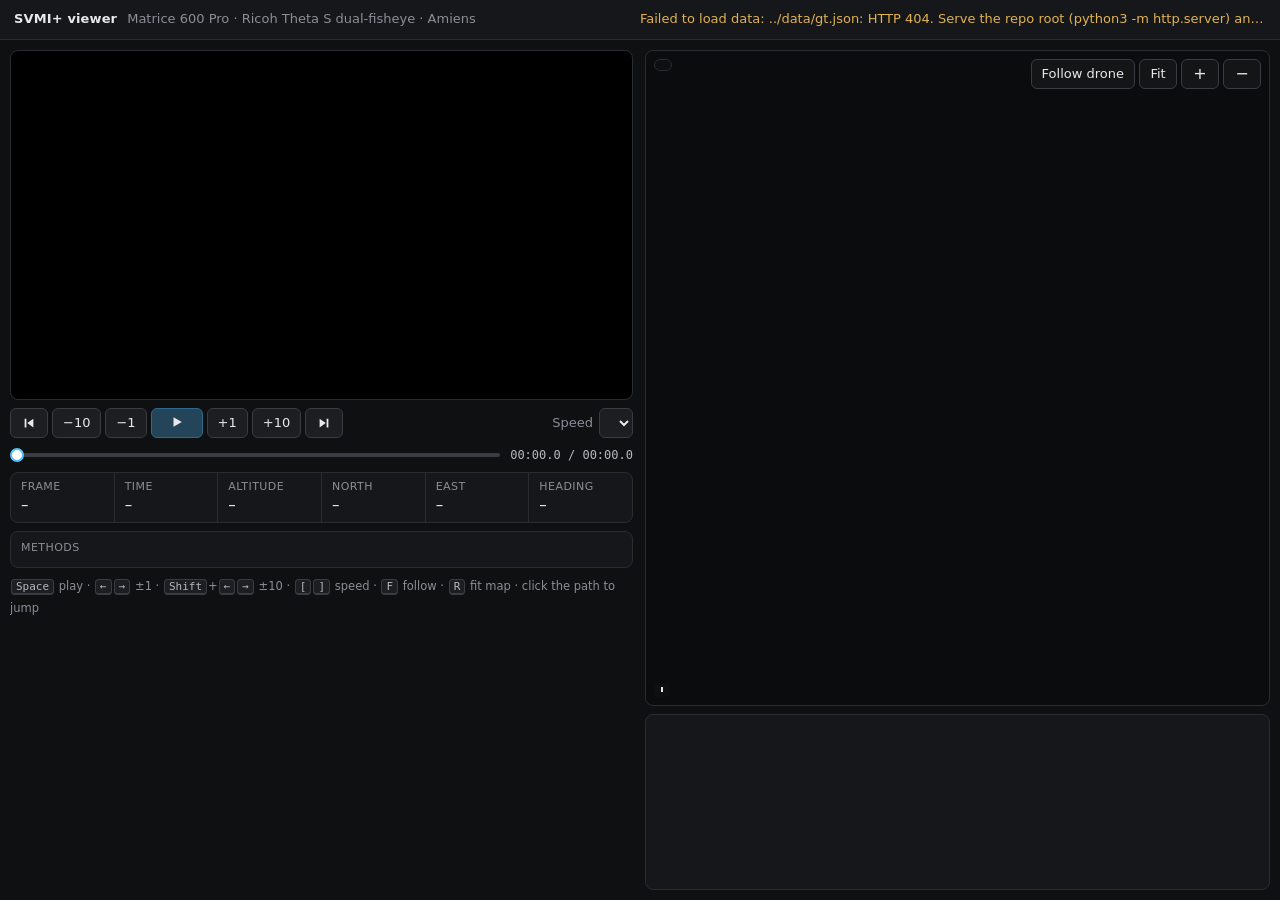
==== viewer/index.html @ 71ce330d "Add SVMI+ pipelines for CCVPE and Game4Loc, and a trajectory viewer - svmi/: geodesy, ground-truth l" ====
<!doctype html>
<html lang="en">
<head>
<meta charset="utf-8">
<meta name="viewport" content="width=device-width, initial-scale=1">
<meta name="color-scheme" content="dark">
<title>SVMI+ viewer</title>
<link rel="stylesheet" href="style.css">
</head>
<body>
<header class="topbar">
  <div class="brand">
    <strong>SVMI+ viewer</strong>
    <span class="muted">Matrice 600 Pro · Ricoh Theta S dual-fisheye · Amiens</span>
  </div>
  <div id="status" class="muted status">loading…</div>
</header>

<main class="layout">
  <section class="pane left">
    <div class="camera-wrap" id="camWrap">
      <canvas id="cam" aria-label="Camera frame"></canvas>
      <div class="cam-badge" id="camBadge"></div>
      <div class="cam-msg" id="camMsg" hidden></div>
    </div>

    <div class="transport">
      <div class="btn-group">
        <button id="btnFirst" class="icon" title="First frame (Home)" aria-label="First frame">
          <svg viewBox="0 0 16 16"><path d="M3 3h2v10H3zM13 3v10L6 8z"/></svg>
        </button>
        <button id="btnBack10" title="Back 10 frames (Shift+←)">−10</button>
        <button id="btnBack1" title="Back 1 frame (←)">−1</button>
        <button id="btnPlay" class="play" title="Play / pause (Space)" aria-label="Play">
          <svg class="i-play" viewBox="0 0 16 16"><path d="M4 2.5v11l9.5-5.5z"/></svg>
          <svg class="i-pause" viewBox="0 0 16 16"><path d="M3.5 2.5h3v11h-3zM9.5 2.5h3v11h-3z"/></svg>
        </button>
        <button id="btnFwd1" title="Forward 1 frame (→)">+1</button>
        <button id="btnFwd10" title="Forward 10 frames (Shift+→)">+10</button>
        <button id="btnLast" class="icon" title="Last frame (End)" aria-label="Last frame">
          <svg viewBox="0 0 16 16"><path d="M11 3h2v10h-2zM3 3v10l7-5z"/></svg>
        </button>
      </div>
      <label class="speed" title="Playback speed ([ / ]); 1× = real time ≈ 10.14 fps">
        <span class="muted">Speed</span>
        <select id="speed"></select>
      </label>
    </div>

    <div class="scrub-row">
      <input type="range" id="scrub" min="0" max="0" step="1" value="0" aria-label="Frame">
      <span class="time" id="timeReadout">00:00.0 / 00:00.0</span>
    </div>

    <div class="hud" id="hud">
      <div class="cell"><span class="k">Frame</span><span class="v" id="hudFrame">–</span></div>
      <div class="cell"><span class="k">Time</span><span class="v" id="hudTime">–</span></div>
      <div class="cell"><span class="k">Altitude</span><span class="v" id="hudAlt">–</span></div>
      <div class="cell"><span class="k">North</span><span class="v" id="hudN">–</span></div>
      <div class="cell"><span class="k">East</span><span class="v" id="hudE">–</span></div>
      <div class="cell"><span class="k">Heading</span><span class="v" id="hudHdg">–</span></div>
    </div>

    <div class="methods">
      <div class="section-title">Methods <span class="muted" id="methodsNote"></span></div>
      <table id="methodsTable" hidden>
        <thead>
          <tr>
            <th class="name">Method</th>
            <th title="Position error at the current frame">err</th>
            <th title="Heading error at the current frame">Δψ</th>
            <th title="Median position error over predicted frames">median</th>
            <th title="Mean position error over predicted frames">mean</th>
          </tr>
        </thead>
        <tbody id="methodsBody"></tbody>
      </table>
    </div>

    <div class="hint muted">
      <kbd>Space</kbd> play · <kbd>←</kbd><kbd>→</kbd> ±1 · <kbd>Shift</kbd>+<kbd>←</kbd><kbd>→</kbd> ±10 ·
      <kbd>[</kbd><kbd>]</kbd> speed · <kbd>F</kbd> follow · <kbd>R</kbd> fit map · click the path to jump
    </div>
  </section>

  <section class="pane right">
    <div class="map-wrap" id="mapWrap">
      <canvas id="map" aria-label="Orthophoto map"></canvas>
      <div class="map-key" id="mapKey"></div>
      <div class="map-tools">
        <button id="btnFollow" class="toggle" aria-pressed="false" title="Keep the drone centred (F)">Follow drone</button>
        <button id="btnFit" title="Fit trajectory (R)">Fit</button>
        <button id="btnZoomIn" class="icon" title="Zoom in (+)" aria-label="Zoom in">+</button>
        <button id="btnZoomOut" class="icon" title="Zoom out (−)" aria-label="Zoom out">−</button>
      </div>
      <div class="scalebar" id="scalebar"><div class="bar"></div><span></span></div>
      <div class="attrib" id="attrib"></div>
    </div>

    <div class="chart-wrap">
      <div class="chart-head">
        <div class="tabs" id="chartTabs"></div>
        <div class="readout" id="chartReadout"></div>
      </div>
      <div class="chart-body" id="chartBody"><canvas id="chart" aria-label="Per-frame chart"></canvas></div>
    </div>
  </section>
</main>

<script src="app.js"></script>
</body>
</html>
---- viewer/style.css ----
:root {
  color-scheme: dark;
  --bg: #0f1012;
  --panel: #16171a;
  --panel-2: #1d1e22;
  --line: #2a2c31;
  --line-2: #3a3c43;
  --text: #e8e8eb;
  --text-2: #b6b8bf;
  --muted: #8b8e97;
  --gt: #4cc2ff;
  --radius: 8px;
  --gap: 10px;
}

* { box-sizing: border-box; }
[hidden] { display: none !important; }

html, body {
  height: 100%;
  margin: 0;
  background: var(--bg);
  color: var(--text);
  font: 13px/1.4 system-ui, -apple-system, "Segoe UI", Roboto, "Helvetica Neue", sans-serif;
}

body { display: flex; flex-direction: column; overflow: hidden; }

.muted { color: var(--muted); }

.topbar {
  flex: none;
  height: 40px;
  padding: 0 14px;
  display: flex;
  align-items: center;
  justify-content: space-between;
  gap: 12px;
  border-bottom: 1px solid var(--line);
  background: var(--panel);
}
.brand { display: flex; align-items: baseline; gap: 10px; min-width: 0; white-space: nowrap; overflow: hidden; }
.brand strong { font-weight: 600; letter-spacing: .01em; }
.brand .muted { overflow: hidden; text-overflow: ellipsis; }
.status { white-space: nowrap; overflow: hidden; text-overflow: ellipsis; max-width: 50%; }
.status.warn { color: #e0b252; }

.layout {
  flex: 1;
  min-height: 0;
  display: grid;
  grid-template-columns: minmax(0, 1fr) minmax(0, 1fr);
  gap: var(--gap);
  padding: var(--gap);
}

.pane { min-height: 0; min-width: 0; display: flex; flex-direction: column; gap: 8px; }
.pane.left {
  overflow-y: auto;
  padding-right: 2px;
  container-type: inline-size;
  scrollbar-width: thin;
  scrollbar-color: var(--line-2) transparent;
}

/* ---------- camera ---------- */
.camera-wrap {
  position: relative;
  flex: none;
  width: 100%;
  aspect-ratio: 16 / 9;
  max-height: 54vh;
  background: #000;
  border: 1px solid var(--line);
  border-radius: var(--radius);
  overflow: hidden;
}
.camera-wrap canvas { position: absolute; inset: 0; width: 100%; height: 100%; display: block; }
.cam-badge {
  position: absolute; left: 8px; bottom: 6px;
  font: 12px/1.3 ui-monospace, SFMono-Regular, Menlo, Consolas, monospace;
  color: var(--text-2);
  background: rgba(0, 0, 0, .55);
  padding: 2px 6px; border-radius: 4px;
  pointer-events: none;
}
.cam-badge .buf { color: #e0b252; margin-left: 8px; }
.cam-msg {
  position: absolute; inset: 0;
  display: flex; align-items: center; justify-content: center; text-align: center;
  padding: 20px; color: var(--text-2);
}
.cam-msg code { color: var(--text); }

/* ---------- transport ---------- */
.transport { display: flex; align-items: center; justify-content: space-between; gap: 8px; flex-wrap: wrap; }
.btn-group { display: flex; gap: 4px; flex-wrap: wrap; }

button, select {
  font: inherit;
  color: var(--text);
  background: var(--panel-2);
  border: 1px solid var(--line-2);
  border-radius: 6px;
  height: 30px;
  padding: 0 10px;
  cursor: pointer;
}
button { font-variant-numeric: tabular-nums; min-width: 38px; }
button:hover, select:hover { background: #26282d; border-color: #4a4d55; }
button:active { background: #2d3036; }
button:focus-visible, select:focus-visible, input:focus-visible { outline: 2px solid var(--gt); outline-offset: 1px; }
button.icon { padding: 0 8px; font-size: 16px; line-height: 1; }
button svg { width: 14px; height: 14px; fill: currentColor; vertical-align: -2px; }
button.play { min-width: 52px; background: #24445a; border-color: #2f6a8c; }
button.play:hover { background: #2b5270; }
button.play .i-pause { display: none; }
body.playing button.play .i-play { display: none; }
body.playing button.play .i-pause { display: inline; }
button.toggle[aria-pressed="true"] { background: #24445a; border-color: var(--gt); color: #fff; }
button:disabled { opacity: .4; cursor: default; }

.speed { display: flex; align-items: center; gap: 6px; }
.speed select { padding: 0 6px; }

.scrub-row { display: flex; align-items: center; gap: 10px; }
.time { font: 12px ui-monospace, SFMono-Regular, Menlo, Consolas, monospace; color: var(--text-2); white-space: nowrap; }

input[type="range"] {
  --pct: 0%;
  flex: 1;
  min-width: 0;
  height: 18px;
  margin: 0;
  background: transparent;
  -webkit-appearance: none;
  appearance: none;
  cursor: pointer;
}
input[type="range"]::-webkit-slider-runnable-track {
  height: 4px; border-radius: 2px;
  background: linear-gradient(to right, var(--gt) var(--pct), var(--line-2) var(--pct));
}
input[type="range"]::-moz-range-track { height: 4px; border-radius: 2px; background: var(--line-2); }
input[type="range"]::-moz-range-progress { height: 4px; border-radius: 2px; background: var(--gt); }
input[type="range"]::-webkit-slider-thumb {
  -webkit-appearance: none; appearance: none;
  width: 14px; height: 14px; margin-top: -5px; border-radius: 50%;
  background: #fff; border: 2px solid var(--gt);
}
input[type="range"]::-moz-range-thumb { width: 10px; height: 10px; border-radius: 50%; background: #fff; border: 2px solid var(--gt); }

/* ---------- HUD ---------- */
.hud {
  display: grid;
  grid-template-columns: repeat(6, minmax(0, 1fr));
  gap: 1px;
  background: var(--line);
  border: 1px solid var(--line);
  border-radius: var(--radius);
  overflow: hidden;
  flex: none;
}
.hud .cell { background: var(--panel); padding: 6px 10px; display: flex; flex-direction: column; min-width: 0; }
.k { font-size: 11px; color: var(--muted); text-transform: uppercase; letter-spacing: .04em; }
.v { font-size: 15px; font-variant-numeric: tabular-nums; white-space: nowrap; overflow: hidden; text-overflow: ellipsis; }
.v small { color: var(--muted); font-size: 12px; }

@container (max-width: 600px) {
  .hud { grid-template-columns: repeat(3, minmax(0, 1fr)); }
}

/* ---------- methods ---------- */
.methods {
  flex: none;
  background: var(--panel);
  border: 1px solid var(--line);
  border-radius: var(--radius);
  padding: 8px 10px;
}
.section-title { font-size: 11px; color: var(--muted); text-transform: uppercase; letter-spacing: .04em; margin-bottom: 4px; }
.section-title .muted { text-transform: none; letter-spacing: 0; margin-left: 6px; }
.methods table { width: 100%; border-collapse: collapse; font-variant-numeric: tabular-nums; }
.methods th { font-weight: 500; font-size: 11px; color: var(--muted); text-align: right; padding: 2px 4px; white-space: nowrap; }
.methods th.name { text-align: left; }
.methods td { padding: 4px; text-align: right; white-space: nowrap; border-top: 1px solid var(--line); }
.methods td.name { text-align: left; white-space: normal; }
.methods td.now { font-size: 14px; color: var(--text); }
.methods td.stat { color: var(--text-2); }
.methods label { display: flex; align-items: flex-start; gap: 6px; cursor: pointer; }
.methods input[type="checkbox"] { margin: 2px 0 0; flex: none; }
.methods .sw { flex: none; width: 14px; height: 3px; border-radius: 2px; margin-top: 8px; }
.methods .mname { color: var(--text); }
.methods .msub { display: block; font-size: 11px; color: var(--muted); }
.methods tr.off td { opacity: .45; }
.methods tr.err .msub { color: #e0b252; }

.hint { font-size: 11.5px; line-height: 1.9; }
kbd {
  font: 11px ui-monospace, SFMono-Regular, Menlo, Consolas, monospace;
  color: var(--text-2);
  background: var(--panel-2);
  border: 1px solid var(--line-2);
  border-bottom-width: 2px;
  border-radius: 4px;
  padding: 0 4px;
  margin: 0 1px;
}

/* ---------- map ---------- */
.map-wrap {
  position: relative;
  flex: 1;
  min-height: 260px;
  background: #0b0c0d;
  border: 1px solid var(--line);
  border-radius: var(--radius);
  overflow: hidden;
}
.map-wrap canvas { position: absolute; inset: 0; width: 100%; height: 100%; display: block; cursor: grab; touch-action: none; }
.map-wrap canvas.dragging { cursor: grabbing; }
.map-wrap canvas.hover { cursor: pointer; }

.map-tools { position: absolute; top: 8px; right: 8px; display: flex; gap: 4px; }
.map-tools button { background: rgba(22, 23, 26, .88); backdrop-filter: blur(4px); }
.map-tools button.toggle[aria-pressed="true"] { background: rgba(36, 68, 90, .95); }

.map-key {
  position: absolute; top: 8px; left: 8px;
  max-width: calc(100% - 260px);
  background: rgba(15, 16, 18, .82);
  backdrop-filter: blur(4px);
  border: 1px solid var(--line);
  border-radius: 6px;
  padding: 5px 8px;
  font-size: 11.5px;
  color: var(--text-2);
  display: flex; flex-wrap: wrap; gap: 2px 12px;
  pointer-events: none;
}
.map-key span { display: inline-flex; align-items: center; gap: 5px; white-space: nowrap; }
.map-key i { display: inline-block; width: 16px; height: 3px; border-radius: 2px; }
.map-key i.dot { width: 9px; height: 9px; border-radius: 50%; box-shadow: 0 0 0 1.5px #fff; }

.scalebar {
  position: absolute; left: 8px; bottom: 8px;
  background: rgba(15, 16, 18, .82);
  border-radius: 4px;
  padding: 3px 7px 4px;
  font-size: 11px; color: var(--text-2);
  pointer-events: none;
}
.scalebar .bar { height: 5px; border: 1.5px solid var(--text); border-top: none; margin-bottom: 1px; }
.attrib {
  position: absolute; right: 6px; bottom: 4px;
  max-width: calc(100% - 190px);
  text-align: right;
  font-size: 10.5px; color: rgba(255, 255, 255, .75);
  text-shadow: 0 0 3px #000, 0 0 2px #000;
  pointer-events: none;
}

/* ---------- chart ---------- */
.chart-wrap {
  flex: none;
  height: 176px;
  display: flex; flex-direction: column;
  background: var(--panel);
  border: 1px solid var(--line);
  border-radius: var(--radius);
  overflow: hidden;
}
.chart-head {
  flex: none;
  display: flex; align-items: center; justify-content: space-between; gap: 10px;
  padding: 5px 8px 0;
  min-width: 0;
}
.tabs { display: flex; gap: 2px; flex: none; }
.tabs button { height: 24px; padding: 0 8px; font-size: 12px; background: transparent; border-color: transparent; color: var(--muted); min-width: 0; }
.tabs button:hover { color: var(--text); background: var(--panel-2); }
.tabs button[aria-pressed="true"] { color: var(--text); background: var(--panel-2); border-color: var(--line-2); }
.readout {
  min-width: 0;
  font-size: 12px; color: var(--text-2);
  font-variant-numeric: tabular-nums;
  white-space: nowrap; overflow: hidden; text-overflow: ellipsis;
}
.readout .sw { display: inline-block; width: 10px; height: 3px; border-radius: 2px; vertical-align: 3px; margin: 0 4px 0 10px; }
.readout b { font-weight: 500; color: var(--text); }
.chart-body { position: relative; flex: 1; min-height: 0; }
.chart-body canvas { position: absolute; inset: 0; width: 100%; height: 100%; display: block; cursor: crosshair; touch-action: none; }

/* ---------- narrow screens ---------- */
@media (max-width: 860px) {
  body { overflow: auto; }
  .layout { grid-template-columns: minmax(0, 1fr); }
  .pane.left { overflow: visible; }
  .map-wrap { flex: none; height: 62vh; }
  .brand .muted { display: none; }
}
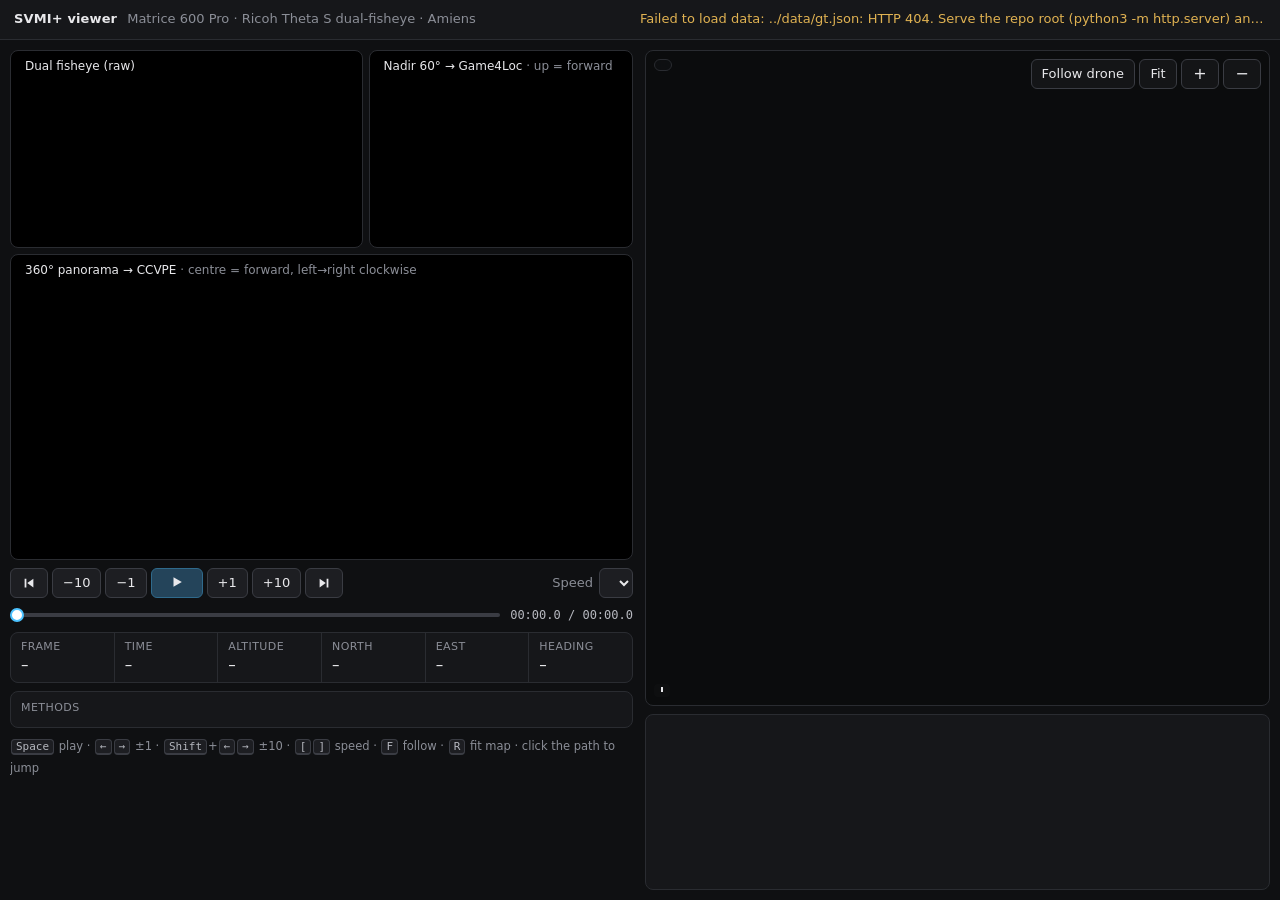
==== commit 519a7e40: "Viewer: show CCVPE panorama and Game4Loc nadir inputs next to the fisheye Also let the manifest hide" ====
--- a/viewer/index.html
+++ b/viewer/index.html
@@ -18,10 +18,21 @@
 
 <main class="layout">
   <section class="pane left">
-    <div class="camera-wrap" id="camWrap">
-      <canvas id="cam" aria-label="Camera frame"></canvas>
-      <div class="cam-badge" id="camBadge"></div>
-      <div class="cam-msg" id="camMsg" hidden></div>
+    <div class="views" id="camViews">
+      <div class="view view-fisheye camera-wrap" id="camWrap">
+        <canvas id="cam" aria-label="Raw dual-fisheye frame"></canvas>
+        <div class="view-label">Dual fisheye (raw)</div>
+        <div class="cam-badge" id="camBadge"></div>
+        <div class="cam-msg" id="camMsg" hidden></div>
+      </div>
+      <div class="view view-nadir">
+        <canvas id="camNadir" aria-label="Nadir view, Game4Loc input"></canvas>
+        <div class="view-label">Nadir 60° → Game4Loc<span class="muted"> · up = forward</span></div>
+      </div>
+      <div class="view view-pano">
+        <canvas id="camPano" aria-label="360 panorama, CCVPE input"></canvas>
+        <div class="view-label">360° panorama → CCVPE<span class="muted"> · centre = forward, left→right clockwise</span></div>
+      </div>
     </div>
 
     <div class="transport">
--- a/viewer/style.css
+++ b/viewer/style.css
@@ -299,3 +299,34 @@
   .map-wrap { flex: none; height: 62vh; }
   .brand .muted { display: none; }
 }
+
+/* ---- camera views: raw fisheye + nadir on top, panorama below ---- */
+.views {
+  flex: none;
+  display: grid;
+  grid-template-columns: 16fr 12fr;   /* 16:9 and 4:3 at equal height */
+  grid-template-rows: auto auto;
+  gap: 6px;
+}
+.views .view {
+  position: relative;
+  background: #000;
+  border: 1px solid var(--line);
+  border-radius: var(--radius);
+  overflow: hidden;
+}
+.views .view canvas { position: absolute; inset: 0; width: 100%; height: 100%; display: block; }
+.views .view-fisheye { aspect-ratio: 16 / 9; width: auto; max-height: none; }
+.views .view-nadir { aspect-ratio: 4 / 3; }
+.views .view-pano { grid-column: 1 / -1; aspect-ratio: 2 / 1; max-height: 34vh; justify-self: center; width: 100%; }
+.view-label {
+  position: absolute; left: 8px; top: 6px;
+  font: 12px/1.3 system-ui, sans-serif;
+  color: var(--text);
+  background: rgba(0, 0, 0, .55);
+  padding: 2px 6px; border-radius: 4px;
+  pointer-events: none;
+}
+@media (max-width: 700px) {
+  .views { grid-template-columns: 1fr; }
+}
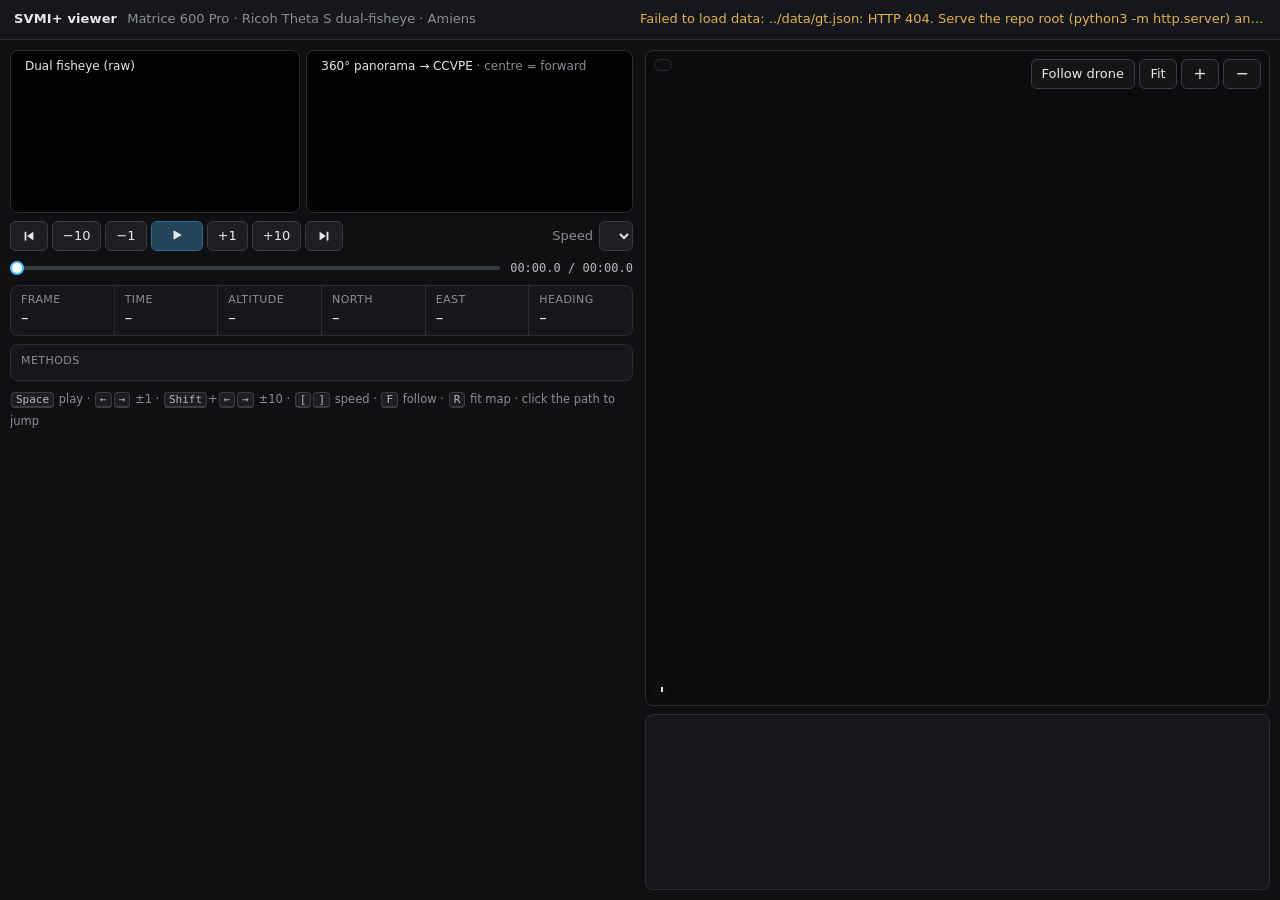
==== commit 99f41a84: "Add explanatory diagrams; trim viewer to the two CCVPE 0.111 m/px runs - docs/diagrams: overview, in" ====
--- a/viewer/index.html
+++ b/viewer/index.html
@@ -25,13 +25,9 @@
         <div class="cam-badge" id="camBadge"></div>
         <div class="cam-msg" id="camMsg" hidden></div>
       </div>
-      <div class="view view-nadir">
-        <canvas id="camNadir" aria-label="Nadir view, Game4Loc input"></canvas>
-        <div class="view-label">Nadir 60° → Game4Loc<span class="muted"> · up = forward</span></div>
-      </div>
       <div class="view view-pano">
         <canvas id="camPano" aria-label="360 panorama, CCVPE input"></canvas>
-        <div class="view-label">360° panorama → CCVPE<span class="muted"> · centre = forward, left→right clockwise</span></div>
+        <div class="view-label">360° panorama → CCVPE<span class="muted"> · centre = forward</span></div>
       </div>
     </div>
 
--- a/viewer/style.css
+++ b/viewer/style.css
@@ -300,12 +300,11 @@
   .brand .muted { display: none; }
 }
 
-/* ---- camera views: raw fisheye + nadir on top, panorama below ---- */
+/* ---- camera views: raw fisheye and the CCVPE panorama, equal height ---- */
 .views {
   flex: none;
   display: grid;
-  grid-template-columns: 16fr 12fr;   /* 16:9 and 4:3 at equal height */
-  grid-template-rows: auto auto;
+  grid-template-columns: 16fr 18fr;   /* 16:9 next to 2:1 at the same height */
   gap: 6px;
 }
 .views .view {
@@ -317,8 +316,7 @@
 }
 .views .view canvas { position: absolute; inset: 0; width: 100%; height: 100%; display: block; }
 .views .view-fisheye { aspect-ratio: 16 / 9; width: auto; max-height: none; }
-.views .view-nadir { aspect-ratio: 4 / 3; }
-.views .view-pano { grid-column: 1 / -1; aspect-ratio: 2 / 1; max-height: 34vh; justify-self: center; width: 100%; }
+.views .view-pano { aspect-ratio: 2 / 1; }
 .view-label {
   position: absolute; left: 8px; top: 6px;
   font: 12px/1.3 system-ui, sans-serif;
